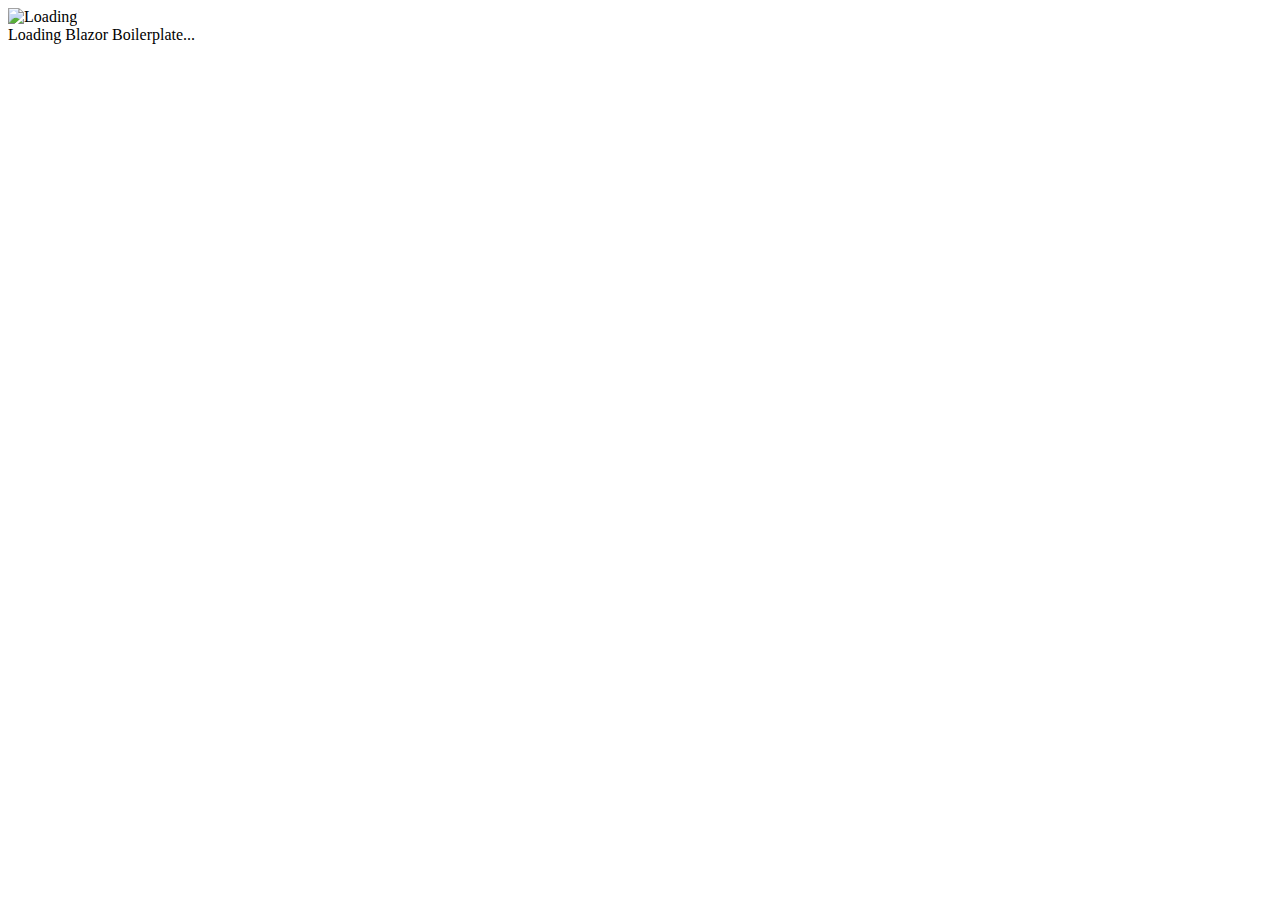
==== src/VinarishCsb.Client/wwwroot/index.html @ d3edd1e4 "Changed the projects' name." ====
﻿<!DOCTYPE html>
<html lang="en" dir="ltr">
<head>
    <meta http-equiv="content-type" content="text/html;charset=UTF-8" />
    <meta charset="utf-8" />
    <title>Blazor Boilerplate & Starter Kit</title>
    <meta name="viewport" content="width=device-width">
    <base href="/" />
    <meta http-equiv="X-UA-Compatible" content="IE=edge">
    <meta content="width=device-width, initial-scale=1, maximum-scale=1, user-scalable=no" name="viewport">
    <meta name="author" content="Enkodellc / Keith Fimreite">
    <meta name="description" content="Blazor Boilerplate & Starter Kit - A real world Example ">
    <link rel="shortcut icon" type="image/x-icon" href="images/favicon.ico">
    <link rel="icon" type="image/x-icon" href="images/favicon.ico">
    <meta name="apple-mobile-web-app-capable" content="yes">
    <meta name="apple-touch-fullscreen" content="yes">

    <!--<link href="https://stackpath.bootstrapcdn.com/font-awesome/4.7.0/css/font-awesome.min.css" rel="stylesheet" />-->
    <link href="css/bootstrap/bootstrap.min.css" rel="stylesheet" />
    <link href="css/site.css" rel="stylesheet" />
</head>
<body>
    <app>
        <div class="triangle-container">
            <div class="triangles">
            </div>
        </div>
        <div class="loading-container">
            <img src="images/blazorboilerplate.svg" alt="Loading" title="Loading Blazor Boilerplate" /><br />
            Loading Blazor Boilerplate...
        </div>
    </app>
    <script src="_framework/blazor.webassembly.js"></script>
    <script src="javascript/matBlazor.js"></script>
    <!-- load signalR and chatClient after blazor boot loads -->
    <script src="javascript/signalr.min.js"></script>
    <script src="javascript/chatClient.js"></script>
    <script src="javascript/ScrollPosition.js"></script>
</body>
</html>
---- src/VinarishCsb.Client/wwwroot/css/site.css ----
html, body {
    font-family: HelveticaNeue, "Helvetica Neue", Helvetica, Arial, sans-serif !important;
}

app {
    position: relative;
    display: flex;
    /*flex-direction: column;*/
}

/** scroll bar */
::-webkit-scrollbar {
    width: 9px;
}

::-webkit-scrollbar-track {
    -webkit-box-shadow: inset 0 0 6px rgba(0,0,0,0.3);
    background-color: #e1e1e1;
    border-radius: 2px;
}

::-webkit-scrollbar-thumb {
    border-radius: 2px;
    background-image: linear-gradient(to bottom, rgba(17,17,17,1) 0%,rgba(76,76,76,1) 23%,rgba(76,76,76,1) 23%,rgba(71,71,71,1) 72%,rgba(17,17,17,1) 99%);
}

/* material theme */
:root {
    --mdc-theme-primary: #5D2E8F;
    --mdc-theme-secondary: #fbaf41;
    /*--mdc-theme-on-primary: #495f90;
    --mdc-theme-on-secondary: #ffe172;*/
    --mdc-theme-text-primary: #ffffff;
    --mdc-theme-text-secondary: #333;
    --mdc-theme-text-on-primary: #001037;
    --mdc-theme-text-on-secondary: #c48003;
    /*--mdc-theme-surface: #263238; */
}

.mdc-icon-button .fa {
    font-size: 30px;
}

/* Loading page */
.triangle-container {
    left: calc(-50vw + 50%);
    position: fixed;
    right: calc(-50vw + 50%);
    top: 0;
    bottom: 0;
    z-index: -1;
    background-color: #5D2E8F;
}

.triangles {
    background-image: url("../images/triangles.svg");
    background-size: cover;
    height: 100%;
    bottom: 0;
    left: 0;
    mix-blend-mode: hard-light;
    position: fixed;
    right: 0;
    top: 0;
    background-position: center center;
}

.loading-container {
    position: relative;
    text-align: center;
    background-color: #fff;
    margin: 10% auto 0 auto;
    padding: 20px;
}

/* Login page */
.login-body {
    position: relative;
}

.logo {
    text-align: center;
}

    .logo h4 {
        margin: 20px auto;
    }

.login-container, .loading-container, .mdc-card {
    border-radius: 0 !important;
    box-shadow: 0 8px 17px 0 rgba(0,0,0,.2), 0 6px 20px 0 rgba(0,0,0,.19) !important;
}

    .login-container .mdc-card {
        padding: 40px 30px;
        width: 500px;
    }

    .login-container .mat-accordion {
        width: 500px;
    }

.container-fluid .login-container {
    display: block;
    max-width: 500px;
}

.additional-info {
    color: #636c72;
    background-color: rgba(0,0,0,.04);
    padding: 10px 6px;
    position: absolute;
    bottom: 0;
    left: 0;
    right: 0;
    text-align: center;
    font-size: .875rem;
}

.login-container {
    display: -ms-flexbox;
    display: flex;
    -ms-flex-align: center;
    align-items: center;
    align-content: center;
    margin: 5% auto 0;
}

.login-body {
    flex-direction: column;
    margin: 0 auto;
}

    .login-body .mat-accordion .mat-expansion-panel__header {
        flex-basis: 80%;
    }

    .login-body .mat-expansion-panel {
        background-color: #f4f4f4 !important;
    }


/* app bar */
.mdc-top-app-bar__row {
    background-color: #fff;
    color: #404040;
}

.mdc-top-app-bar__section .mdc-icon-button i {
    color: #5D2E8F;
}

.logo-img {
    height: 42px;
}

.mdc-top-app-bar {
    box-shadow: 0 2px 5px 0 rgba(0,0,0,.16), 0 2px 10px 0 rgba(0,0,0,.12);
    color: white;
    z-index: 7 !important;
    position: sticky !important;
    top: 0;
}

.mdc-top-app-bar__title,
.mdc-top-app-bar__title a {
    color: white;
}


.sub-menu {
    visibility: hidden; /* hides sub-menu */
    opacity: 0;
    position: absolute;
    top: 100%;
    left: 0;
    width: 100%;
    transform: translateY(-2em);
    z-index: -1;
    transition: all 0.3s ease-in-out 0s, visibility 0s linear 0.3s, z-index 0s linear 0.01s;
}

.hidden-mdc-down nav a {
    color: #E00;
    display: block;
    padding: 0.5em 1em;
    text-decoration: none;
}

    .hidden-mdc-down nav a:hover {
        color: #F55;
    }

.hidden-mdc-down nav ul,
.hidden-mdc-down nav ul li {
    list-style-type: none;
    padding: 0;
    margin: 0;
}

.hidden-mdc-down nav > ul {
    background: #EEE;
    text-align: center;
}

    .hidden-mdc-down nav > ul > li {
        display: inline-block;
        border-left: solid 1px #aaa;
    }

        .hidden-mdc-down nav > ul > li:first-child {
            border-left: none;
        }

.sub-menu {
    background: #DDD;
}


/* page */
.container-fluid {
    min-height: 350px;
    padding: 20px 30px;
}

.page-footer {
    display: flex;
    flex: 0 0 auto;
    background: #fff;
    color: #4d4d4d;
    padding: 9px 12px 9px 18px;
    box-shadow: 0 0 5px 0 rgba(0,0,0,0.21);
    margin-top: 30px;
    font-size: 12px;
}

.flex-1 {
    flex: 1;
}

/* Drawer */
.mdc-nav-li {
    list-style: none;
}

.mini .mdc-drawer,
.mini .app-sidebar {
    width: 54px;
    transition: width .4s ease-in-out;
}

    .mini .mdc-drawer.mdc-drawer--open:not(.mdc-drawer--closing) + .mdc-drawer-app-content {
        margin-left: 54px;
        transition: margin-left .4s ease-in-out;
    }

.mini .drawer-profile {
    padding: 0 4px;
}

.mini .after.mdc-sub-menu-icon,
.mini .miniHover {
    transform: translateX(200%);
    animation: slide-out 1s forwards;
    transition: .4s ease-in-out;
    visibility: hidden;
    opacity: 0;
    position: fixed;
}

.mini .mdc-drawer:hover .after.mdc-sub-menu-icon,
.mini .mdc-drawer:hover .miniHover {
    transform: translateX(0%);
    animation: slide-in 1s forwards;
    transition: width .4s ease-in-out;
    visibility: visible;
    opacity: 1;
    position: relative;
}

.mini .mdc-drawer:hover .after.mdc-sub-menu-icon {
    position: absolute;
}

.mini .drawer-footer .mdc-button {
    min-width: 36px;
}

.mdc-drawer:hover,
.mdc-drawer:hover .app-sidebar,
.full .mdc-drawer,
.full .app-sidebar {
    width: 256px;
    transition: width .4s ease-in-out;
}

.closed .mdc-drawer,
.closed .app-sidebar {
    width: 0;
    transition: width .4s ease-in-out;
}

.mini .mdc-drawer:hover.mdc-drawer--open:not(.mdc-drawer--closing) + .mdc-drawer-app-content,
.full .mdc-drawer.mdc-drawer--open:not(.mdc-drawer--closing) + .mdc-drawer-app-content {
    margin-left: 256px;
    transition: margin-left .4s ease-in-out;
}

.closed .mdc-drawer.mdc-drawer--open:not(.mdc-drawer--closing) + .mdc-drawer-app-content {
    margin-left: 0;
    transition: margin-left .4s ease-in-out;
}

.mdc-drawer__content {
    background-image: linear-gradient(180deg, rgb(5, 39, 103) 0%, #3a0647 70%);
    color: #FFF;
}

.mdc-drawer .mdc-list-item {
    margin: 8px 0 !important;
    border-radius: 0 !important;
    color: #fff !important;
}

.mdc-drawere .mdc-list-item:active {
    box-shadow: inset 3px 0 0 #886ab5;
}

.mdc-drawer .mdc-list-item--disabled {
    color: #775e91 !important;
}

.mdc-drawer a.mdc-list-item {
    padding: 0 14px !important;
}

.mdc-drawer .mdc-list-item--selected {
    border-left: solid 3px rgba(255, 255, 255, .5);
}

    .mdc-drawer .mdc-list-item--selected::before {
        opacity: 0.3 !important;
    }

.mdc-expansion-panel--selected .mat-expansion-panel__summary {
    border-left: solid 3px rgba(255, 255, 255, .3);
}

    .mdc-expansion-panel--selected .mat-expansion-panel__summary::before {
        opacity: 0.2 !important;
    }

.mat-accordion .mdc-nav-menu .mat-expansion-panel.mat-expansion-panel--expanded {
    margin: 0;
}



.drawer-logo {
    display: flex;
    align-items: center;
    justify-content: center;
    background-color: #5D2E8F;
    height: 64px;
    color: #fff;
}

    .drawer-logo a {
        color: #fff;
    }

.drawer-header {
}

.drawer-profile {
    padding: 16px;
    border-bottom: solid 1px #777;
    background-image: url("../images/profile-bg.jpg");
    background-size: cover;
    color: #fff;
    font-size: 12px;
}

    .drawer-profile a,
    .drawer-profile .material-icons {
        color: #fff;
    }

.app-sidebar .material-icons {
    margin-right: 8px;
    padding-left: 7px;
}

.app-sidebar .mat-expansion-panel__content .material-icons {
    padding-left: 2px;
    margin-left: -3px;
}

.mdc-drawer {
    /*margin-top: 64px;*/
    box-shadow: 2px 0 5px 0 rgba(0,0,0,0.16);
}

.mdc-drawer-app-content {
    background-color: #f5f5f5;
}

.mat-drawer-container-responsive {
    display: flex;
    flex-direction: row;
}

    .mat-drawer-container-responsive .mdc-drawer {
        width: unset !important;
        position: relative;
    }

        .mat-drawer-container-responsive .mdc-drawer.mdc-drawer--open:not(.mdc-drawer--closing) + .mdc-drawer-app-content {
            margin-left: unset !important;
            position: relative;
            flex: 1;
        }

.mdc-top-app-bar--fixed-adjust {
    padding-top: 0 !important;
    overflow: hidden;
}

.drawer-footer {
    position: absolute;
    text-align: left;
    bottom: 0;
    left: 0;
    right: 0;
    border-top: solid 1px #AAA;
    font-size: 12px;
    padding: 0 12px 0 12px;
    background-color: lightgray
}

/*  forms */
fieldset {
    border: none;
}

hr {
    clear: both;
}

/* breadcrumbs */
ul.breadcrumb {
    padding: 10px 16px;
    list-style: none;
    background-color: #eee;
}

    /* Add a slash symbol (/) before/behind each list item */
    ul.breadcrumb li + li:before {
        padding: 8px;
        content: "›";
    }

    ul.breadcrumb li,
    ul.breadcrumb li a {
        text-transform: uppercase;
        text-shadow: none;
        font-size: 13px;
        text-decoration: none;
        display: inline;
    }

        ul.breadcrumb li a:hover {
            text-decoration: underline;
        }

/** Simple drag and drop with Blazor CSS **/

.jobs-container {
    display: flex;
    justify-content: space-around;
}

.job-status {
    display: flex;
    flex-direction: column;
    width: 312px;
}

    .job-status ul {
        flex: 1;
    }

.dropzone {
    padding: 30px;
    border: 1px dashed #75868a;
    list-style: none;
}

/* dialog */
.mdc-dialog__content {
    min-width: 300px;

}

.mdc-dialog__title + .mdc-dialog__content {
    padding: 20px 24px !important;
}

.mdc-dialog__title {
    color: #fff !important;
    background: #5D2E8F;
}

.mdc-dialog__actions {
    border-top: 1px solid #e1e1e1 !important;
}
.no-drop {
    border: 2px dashed red;
}

.can-drop {
    border: 2px dashed green;
}

.draggable {
    margin-bottom: 10px;
    padding: 10px 25px;
    border: 1px solid #424d5c;
    cursor: grab;
    background: #5c6b7f;
    color: #ffffff;
    border-radius: 5px;
    width: 250px;
}

    .draggable:active {
        cursor: grabbing;
    }

.dragging {
    cursor: grabbing;
}

.description {
    font-size: 18px;
}

.last-updated {
    margin-bottom: 0;
    font-size: 11px;
    color: #e1e5ea;
    font-weight: bold;
}

    .last-updated small {
        text-transform: uppercase;
        color: #c4cbd4;
        font-size: 11px;
    }

/* misc */
.contrib-card {
    padding: 20px;
    overflow: hidden;
    text-overflow: ellipsis;
}

    .contrib-card img {
        height: 50px;
        width: 50px;
    }

.screenshot {
    text-align: center;
    display: block;
}

    .screenshot img {
        max-width: 100%;
    }

/* Extra small devices (portrait phones, less than 576px) */
@media (max-width: 596.98px) {
    .drawer-logo {
        height: 56px;
    }

    .logo-img {
        height: 38px;
    }
}

/* Small devices (landscape phones, less than 768px)*/
@media (max-width: 767.98px) {

    .mdc-drawer, .app-sidebar {
        width: 54px !important;
        transform: translateX(0%);
        transition: width .4s ease-in-out;
    }

    .drawer-profile {
        padding: 0 4px;
    }

    .mdc-drawer.mdc-drawer--open:not(.mdc-drawer--closing) + .mdc-drawer-app-content {
        margin-left: 54px !important;
        transition: margin-left .2s ease-in-out;
    }

    .mat-accordion .mdc-nav-menu .mat-expansion-panel__content {
        padding-left: 6px;
    }

    .full .mdc-drawer:hover .mat-accordion .mdc-nav-menu .mat-expansion-panel__content {
        padding-left: 13px;
    }

    .mdc-sub-menu-icon,
    .drawer-profile span,
    .miniHover,
    .brand {
        visibility: hidden;
        opacity: 0;
        position: fixed;
    }

    .mdc-drawer:hover,
    .mdc-drawer:hover .app-sidebar,
    .full .mdc-drawer,
    .full .app-sidebar {
        width: 256px !important;
        z-index: 99;
    }

        .full .drawer-profile span,
        .full .miniHover,
        .full .brand,
        .mdc-drawer:hover .drawer-profile span,
        .mdc-drawer:hover .miniHover,
        .mdc-drawer:hover .brand {
            visibility: visible;
            opacity: 1;
            position: relative;
        }

    .full .mdc-top-app-bar__section--align-end {
        display: none;
        transition: .4s ease-in-out;
    }

    .full .mdc-drawer.mdc-drawer--open:not(.mdc-drawer--closing) + .mdc-drawer-app-content {
        margin-left: 256px !important;
        transition: margin-left .2s ease-in-out;
    }

    .closed .mdc-drawer,
    .closed .app-sidebar {
        width: 0 !important;
        transform: translateX(0%);
        transition: width .4s ease-in-out;
    }

        .closed .mdc-drawer.mdc-drawer--open:not(.mdc-drawer--closing) + .mdc-drawer-app-content {
            margin-left: 0 !important;
            transition: margin-left .2s ease-in-out;
        }

    .drawer-footer {
        padding: 0;
    }

    .closed .mdc-drawer {
        transform: translateX(-100%);
        animation: slide-out 1s forwards;
        transition: .4s ease-in-out;
    }

    .login-container .mdc-card {
        padding: 20px;
        width: 300px;
    }

    .login-container .mat-accordion {
        width: 300px;
    }

    .loading-container {
        padding: 10px;
    }
}

/* Medium devices (tablets, less than 992px) */
@media (max-width: 991.98px) {
}

/* Large devices (desktops, less than 1200px) */
@media (max-width: 1199.98px) {
}



/* MatBlazor temp */
.mat-toast-body {
    padding: 8px 5px;
}

.mat-toast-icon {
    padding-left: 5px;
}

.mat-toast-close-button .material-icons {
    color: white;
}
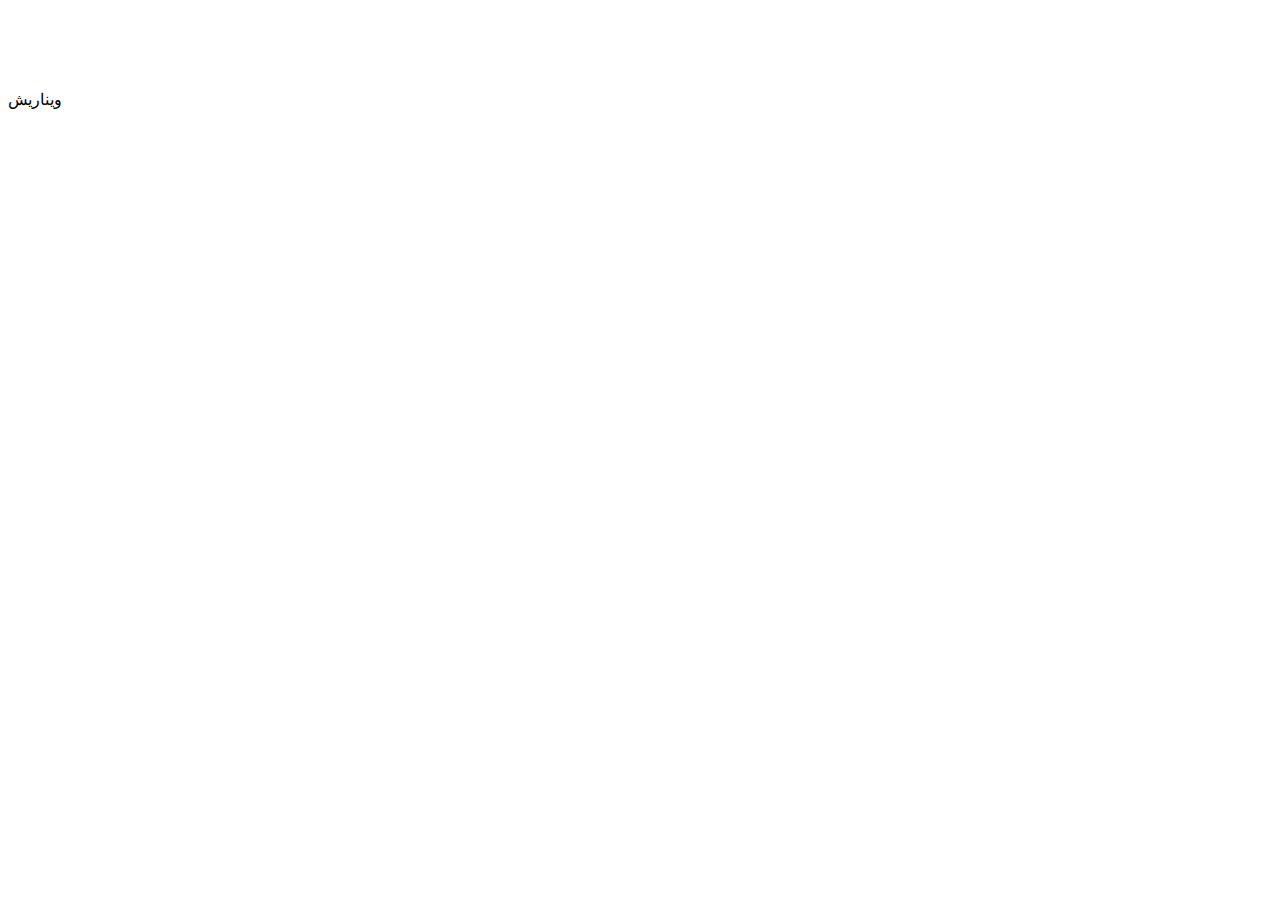
==== commit c740e650: "Vinarish style. Some 401 error fixes." ====
--- a/src/VinarishCsb.Client/wwwroot/index.html
+++ b/src/VinarishCsb.Client/wwwroot/index.html
@@ -15,9 +15,11 @@
     <meta name="apple-mobile-web-app-capable" content="yes">
     <meta name="apple-touch-fullscreen" content="yes">
 
-    <!--<link href="https://stackpath.bootstrapcdn.com/font-awesome/4.7.0/css/font-awesome.min.css" rel="stylesheet" />-->
+    <link href="css/font-awesome.min.css" rel="stylesheet" />
     <link href="css/bootstrap/bootstrap.min.css" rel="stylesheet" />
-    <link href="css/site.css" rel="stylesheet" />
+    <!--<link href="css/site.css" rel="stylesheet" />-->
+    <link href="css/fonts.css" rel="stylesheet" />
+    <link href="css/StyleSheet.css" rel="stylesheet" />
 </head>
 <body>
     <app>
@@ -25,9 +27,13 @@
             <div class="triangles">
             </div>
         </div>
-        <div class="loading-container">
-            <img src="images/blazorboilerplate.svg" alt="Loading" title="Loading Blazor Boilerplate" /><br />
-            Loading Blazor Boilerplate...
+        <div class="loading-container text-center m-5">
+            <div style="background-image:url(images/Vinarish.svg);background-repeat:no-repeat;background-position: center;">
+                <div class="spinner-border" style="width: 4rem; height: 4rem;" role="status">
+                </div>
+            </div>
+            <br />
+            ویناریش
         </div>
     </app>
     <script src="_framework/blazor.webassembly.js"></script>
--- a/src/VinarishCsb.Client/wwwroot/css/site.css
+++ b/src/VinarishCsb.Client/wwwroot/css/site.css
@@ -1,5 +1,6 @@
 html, body {
-    font-family: HelveticaNeue, "Helvetica Neue", Helvetica, Arial, sans-serif !important;
+    font-family: BNazanin,MyriadPro !important;
+    direction: rtl;
 }
 
 app {
@@ -139,7 +140,6 @@
         background-color: #f4f4f4 !important;
     }
 
-
 /* app bar */
 .mdc-top-app-bar__row {
     background-color: #fff;
@@ -166,7 +166,6 @@
 .mdc-top-app-bar__title a {
     color: white;
 }
-
 
 .sub-menu {
     visibility: hidden; /* hides sub-menu */
@@ -216,7 +215,6 @@
     background: #DDD;
 }
 
-
 /* page */
 .container-fluid {
     min-height: 350px;
@@ -353,8 +351,6 @@
 .mat-accordion .mdc-nav-menu .mat-expansion-panel.mat-expansion-panel--expanded {
     margin: 0;
 }
-
-
 
 .drawer-logo {
     display: flex;
@@ -499,7 +495,6 @@
 /* dialog */
 .mdc-dialog__content {
     min-width: 300px;
-
 }
 
 .mdc-dialog__title + .mdc-dialog__content {
@@ -514,6 +509,7 @@
 .mdc-dialog__actions {
     border-top: 1px solid #e1e1e1 !important;
 }
+
 .no-drop {
     border: 2px dashed red;
 }
@@ -592,7 +588,6 @@
 
 /* Small devices (landscape phones, less than 768px)*/
 @media (max-width: 767.98px) {
-
     .mdc-drawer, .app-sidebar {
         width: 54px !important;
         transform: translateX(0%);
@@ -698,8 +693,6 @@
 @media (max-width: 1199.98px) {
 }
 
-
-
 /* MatBlazor temp */
 .mat-toast-body {
     padding: 8px 5px;
@@ -711,4 +704,4 @@
 
 .mat-toast-close-button .material-icons {
     color: white;
-}
+}--- a/src/VinarishCsb.Client/wwwroot/css/fonts.css
+++ b/src/VinarishCsb.Client/wwwroot/css/fonts.css
@@ -0,0 +1,9 @@
+﻿@font-face {
+    font-family: BNazanin;
+    src: url(../fonts/BNazanin.woff);
+}
+
+@font-face {
+    font-family: MyriadPro;
+    src: url(../fonts/myriadpro.woff);
+}--- a/src/VinarishCsb.Client/wwwroot/css/StyleSheet.css
+++ b/src/VinarishCsb.Client/wwwroot/css/StyleSheet.css
@@ -0,0 +1,13 @@
+﻿html, body {
+    font-family: BNazanin,MyriadPro !important;
+    direction: rtl;
+    font-size: larger;
+    text-align: justify;
+}
+
+.form-signin {
+    width: 100%;
+    max-width: 330px;
+    padding: 15px;
+    margin: 0 auto;
+}